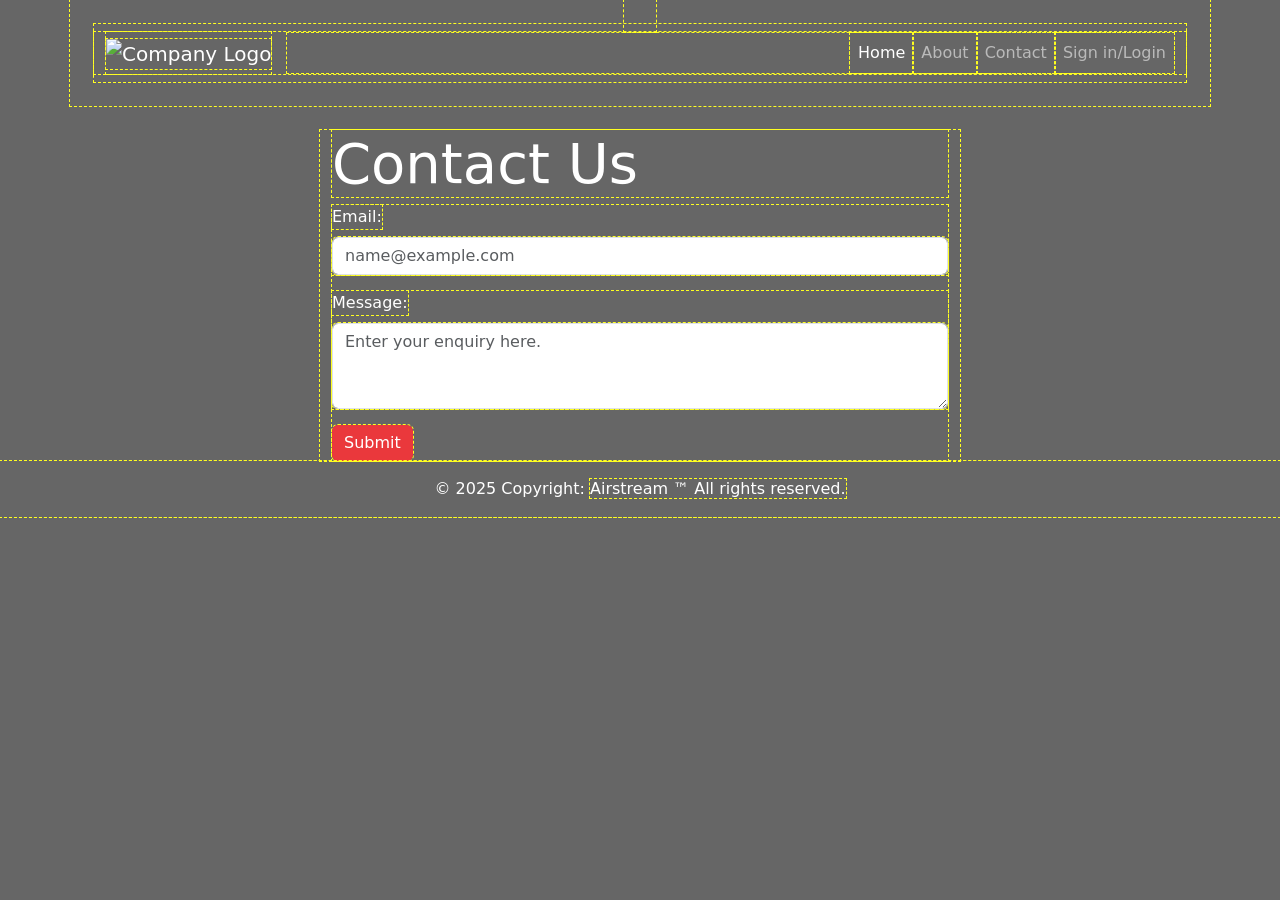
==== contact.html @ bd1d2527 "add validation and toast feedback" ====
<!DOCTYPE html>
<html lang="en">
  <head>
    <meta charset="UTF-8" />
    <meta name="viewport" content="width=device-width, initial-scale=1.0" />
    <meta http-equiv="X-UA-Compatible" content="ie=edge" />
    <title>HTML + CSS</title>

    <link
      href="https://cdn.jsdelivr.net/npm/bootstrap@5.3.3/dist/css/bootstrap.min.css"
      rel="stylesheet"
      integrity="sha384-QWTKZyjpPEjISv5WaRU9OFeRpok6YctnYmDr5pNlyT2bRjXh0JMhjY6hW+ALEwIH"
      crossorigin="anonymous"
    />
     
  <!-- Import custom stylesheet for the webpage-->
  <!-- after bootstrap cause read top-down -->
   <link rel="stylesheet" href="./styles/styles.css">

  </head>
  <body>

    <!-- Bootstrap Toast -->
      <div class="toast-container p-3 top-0 start-50 translate-middle-x">

      <!-- Toast here -->
       <!-- !!!!!!!! -->
      <div id="msg-toast" class="toast align-items-center border-0" role="alert" aria-live="assertive" aria-atomic="true">
        <!-- delete text-bg-primary to make it dynamic -->
        <div class="d-flex">
          <div id="toast-body" class="toast-body">

          </div>
        <button type="button" class="btn-close btn-close-white me-2 m-auto" data-bs-dismiss="toast" aria-label="Close"></button>
      </div>
    </div>
  </div> 

    <!-- Container for navbar and header -->
     <div class="container min-vh-75 p-4">
      <!-- minview 75, padding, remove  bg-white . container is the one that scale the website accordingly-->

      <!-- Navigation Bar -->
      <!-- !https://getbootstrap.com/docs/5.3/components/navbar/#nav -->
      <nav class="navbar navbar-expand-md navbar-dark">
        <!-- change expand to see, set navbardark -->
        <!-- Remove bg-body-tertiary"> -->
        <div class="container-fluid">

          <a class="navbar-brand" href="#">
          <img src="./img/logo.png" alt="Company Logo" class="img-fluid">
          <!-- "img-fluid" is responsive img -->
        </a>


      <!-- Burger Menu that targets the navigation with the id sitMenu -->
       <!-- Still part of gbs.com navbar -->
          <button class="navbar-toggler" type="button" data-bs-toggle="collapse" data-bs-target="#navbarNav" aria-controls="navbarNav" aria-expanded="false" aria-label="Toggle navigation">
            <span class="navbar-toggler-icon"></span>
          </button>
          <div class="collapse navbar-collapse" id="navbarNav">
            <ul class="navbar-nav ms-auto">
              <!-- ms -clear everything from start so start from the right-->
              <li class="nav-item">
                <a class="nav-link active" aria-current="page" href="#">Home</a>
              </li>
              <li class="nav-item">
                <a class="nav-link" href="#">About</a>
              </li>
              <li class="nav-item">
                <a class="nav-link" href="contact.html">Contact</a>
              </li>
              <li class="nav-item">
                <a class="nav-link" href="#">Sign in/Login</a>
                <!-- change from disabled" aria-disabled="true">Disabled-->
              </li>
            </ul>
          </div>
        </div>
      </nav>
        

   </div>
    
    <!-- End for Container navbar and header -->

    <!-- Container for contact form -->
    <div class="container w-50 mt-4 text-white">
      
      <!-- Title -->
      <div>
        <h1 class="display-4 text-white fw-lighter">Contact Us</h1>
      </div>
 
      <!-- Contact Form -->
      <form action="" method="post" novalidate class="needs-validation" onsubmit="submitForm();">
        <!-- needscalidation for bootstrap javascript to work. using novalidate is because we don't want to use the default. Supressing any default carried out by the browser -->
        <!-- https://getbootstrap.com/docs/5.3/forms/form-control/ -->
        <div class="mb-3">
          <!-- Change to TxtEmail and txtMessage naming conventions for easier readability-->
          <label for="txtEmail" class="form-label">Email:</label>
          <input type="email" class="form-control" id="txtEmail" placeholder="name@example.com" required>
          <!-- rule: use required when use validation invalid-feedback -->
          <div class="invalid-feedback text-white fw-lighter">
            Please enter your email.
          </div>    
          <!-- https://getbootstrap.com/docs/5.3/forms/validation/ -->
        </div>
        <div class="mb-3">
          <label for="txtMessage" class="form-label">Message:</label>
          <textarea class="form-control" id="txtMessage" rows="3" placeholder="Enter your enquiry here." required></textarea>
          <div class="invalid-feedback text-white fw-lighter">
            Please enter your message.
          </div>
        </div>
        <!-- https://getbootstrap.com/docs/5.3/forms/overview/ -->
        <button type="submit" class="btn btn-primary">Submit</button>
      </form>
 
    </div>
    
    <!-- Footer - Copyright -->
     <footer class="text-white fw-light text-lg-start">
      <div class="text-center p-3">
        &copy; 2025 Copyright:
        <a href="#" class="text-white text-decoration-none"> Airstream &#8482; All rights reserved.</a>
      </div>
     </footer>
    

    <script
    src="https://cdn.jsdelivr.net/npm/bootstrap@5.3.3/dist/js/bootstrap.bundle.min.js"
    integrity="sha384-YvpcrYf0tY3lHB60NNkmXc5s9fDVZLESaAA55NDzOxhy9GkcIdslK1eN7N6jIeHz"
    crossorigin="anonymous"
    ></script>

    <!-- Create script and input javascript(anonymous function) from https://getbootstrap.com/docs/5.3/forms/validation/ -->
    <script>
      // listen for and process a submit event
      // where function submitForm() is invoked
      async function submitForm(){
        // after using await fetch request, handinhand
        event.preventDefault();
        event.stopPropagation();
        // alert("Your form has been submitted");

        // Create instance of toast -Update to toast in function submitForm():
        const toastMsgExample = document.getElementById('msg-toast');
        const toastBodyExample = document.getElementById('toast-body');
        const toastBootstrap = bootstrap.Toast.getOrCreateInstance(toastMsgExample);


        // create constant variables to capture form inputs
        // our document has two elements by the id:txtEmail and txtMessage
        const email = document.getElementById("txtEmail");
        const message = document.getElementById("txtMessage");

        // to trace values captured by our constant variables to process further
        // this mean the interaction start to take place alr
        // to track if page is capturing correct data to process
        console.log(email.value);
        console.log(message.value);

        // trap unsuccessful event for textEmail or txtmessage
        // as long as any value is key in, it works, unless declare
        if(email.value === "" || message.value === "" ){
          toastBodyExample.textContent = "Please enter all inputs";
          toastMsgExample.classList.remove("text-bg-success");
          toastMsgExample.classList.add("text-bg-danger");
          toastBootstrap.show();
          // alert("Invalid inputs. Please enter all fields correctly."); change to bootstrap
          return;
        }
        // 2 =signs vs 3 =signs
      

        // trap unsuccessful event where txtEmail is invalid
        // using regular expressions to check for valid email
        const emailRegex = /^[a-zA-Z0-9._-]+@[a-zA-Z0-9.-]+\.[a-zA-Z]{2,4}$/;
        // eg. @something.com
        if(!emailRegex.test(email.value)){
          // alert("Invalid email entered.");
          toastBodyExample.textContent = "Email is not valid";
          toastMsgExample.classList.remove("text-bg-success");
          toastMsgExample.classList.add("text-bg-danger");
          toastBootstrap.show();
          return;
          // syntax 
        }

        // trap unsuccessful event where txtMsg is invalid
        // using a regular expression to check for injections or sql injections
        const msgRegex = /^[a-zA-Z0-9\s.,!?'"-]*$/;
        if(!msgRegex.test(message.value)){
          // alert("Please enter a valid message.")
          toastBodyExample.textContent = "Message is invalid";
          toastMsgExample.classList.remove("text-bg-success");
          toastMsgExample.classList.add("text-bg-danger");
          toastBootstrap.show();
          return;
        }

        // Fetch request: send data or retireve data by calling an API endpoint
        // eg. ask question and get answers
        // create a Javascript object to store our form data
        const formData ={email:email.value, message:message.value};
        // const = storing data into a variable that cannot be change. To let it be changeable use 'let'
        // storing javascript object. Key: data
       
        // implement a try/catch (exception handling) block to send our message to an endpoint
        // exception handling = handle errors that take place during runtime.
        try {

          // attempt to execute code below
          const response = await fetch("https://getform.io/f/aejrxezb", {//TODO
          // call fetch request to send data over to server
          // send data to server need to wait so put await
          method: "POST",
          // 4 methods, but need to use fetch request
          headers:{"Content-Type": "application/json"},
          body: JSON.stringify(formData)
          });

          // if response.ok, provide feedback that form has been sent
          if(response.ok){
            // alert("Your response has been sent. Thank you.");
            toastBodyExample.textContent ="Your message has been sent. Thank you";
            toastMsgExample.classList.remove("text-bg-danger");
            toastMsgExample.classList.add("text-bg-success");
            toastBootstrap.show();
            return;
          }

        } catch (error) {
          // safety net to catch any issues and feedback
          // catch the error and render meaning feedback
          // console.log("unable to send data")
          // alert("Unable to send message. Please try again");
          toastBodyExample.textContent ="Error sending message. Please try again";
          toastMsgExample.classList.remove("text-bg-success");
          toastMsgExample.classList.add("text-bg-danger");
          // remove colour to add colour. Green alr..then it rmb old colour
          toastBootstrap.show();
          return;
          // adjust the getform.io so that it's wrong, if cannot send to server then will reflect this msg
          
        }
      }  
    </script>

  </body>
</html>
---- styles/styles.css ----
/* universal settings */
*,*::before,*::after{
  margin:0;
  padding:0;
  box-sizing: border-box;
  outline: 1px dashed #ffff20;
  /* outlinebox to test out area */
}

html{
  font-size: 16px;                                /* 1 rem used on the page == 16px  */
  font-family: "Poppins", sans-serif;
}

body{
  background-image: url("../img/motorsport.png");
  background-repeat: no-repeat;
  background-position: top center;
  background-size:cover;
  background-attachment: fixed;
  background-color: rgba(0, 0, 0, 0.6);
  background-blend-mode: overlay;
}

/* .btn_site_overall{
  background-color: purple;
  border: none;
  color: #fff;
} 
Just use btn-primary to overwrite rather than creating new class?  
*/

.btn-primary{
  background-color:#ea383c !important;
  border: none !important;
  /* !use !important to customize bootstrap, overwriting original styles */
}

.btn-primary:hover{
  background-color:rgba(234, 56, 59, 0.7) !important;
  border: none !important;
}


.btn-primary-shadow{
  box-shadow: .1rem .3rem .5rem rgba(0, 0, 0, 0.5);
}

/* banner colours */
.homebanner{
  min-height: 50dvh;
  background-image: url("../img/sneaker.jpg");
  background-position: center;
  background-repeat: no-repeat;
  background-size: cover;
}

.homebanner  h1, .homebanner h4{
  letter-spacing: 0.8rem;
}

.homebanner h1{
  background: linear-gradient(to right, rgba(255, 255, 255, 0), rgba(255, 196, 0, 0.75), rgba(255, 255, 255, 0))
}

.shadow-effects {
  color: transparent;
  letter-spacing: .10em;
  text-shadow: .1rem .1rem .2rem rgba(0, 0, 0, 0.6);
}

.bg-primary{
  background-color:#ea383c !important;
  border: none !important;
}

.homepage-card img {
  width: 100%;
  height: auto;
  background-size: contain;
  background-position: center center;
  background-repeat: no-repeat;
  background-image: url("../img/imgplaceholder.png");
  /* text-indent: -9999px; */ /* remove or comment out text indent if all images are available */
}
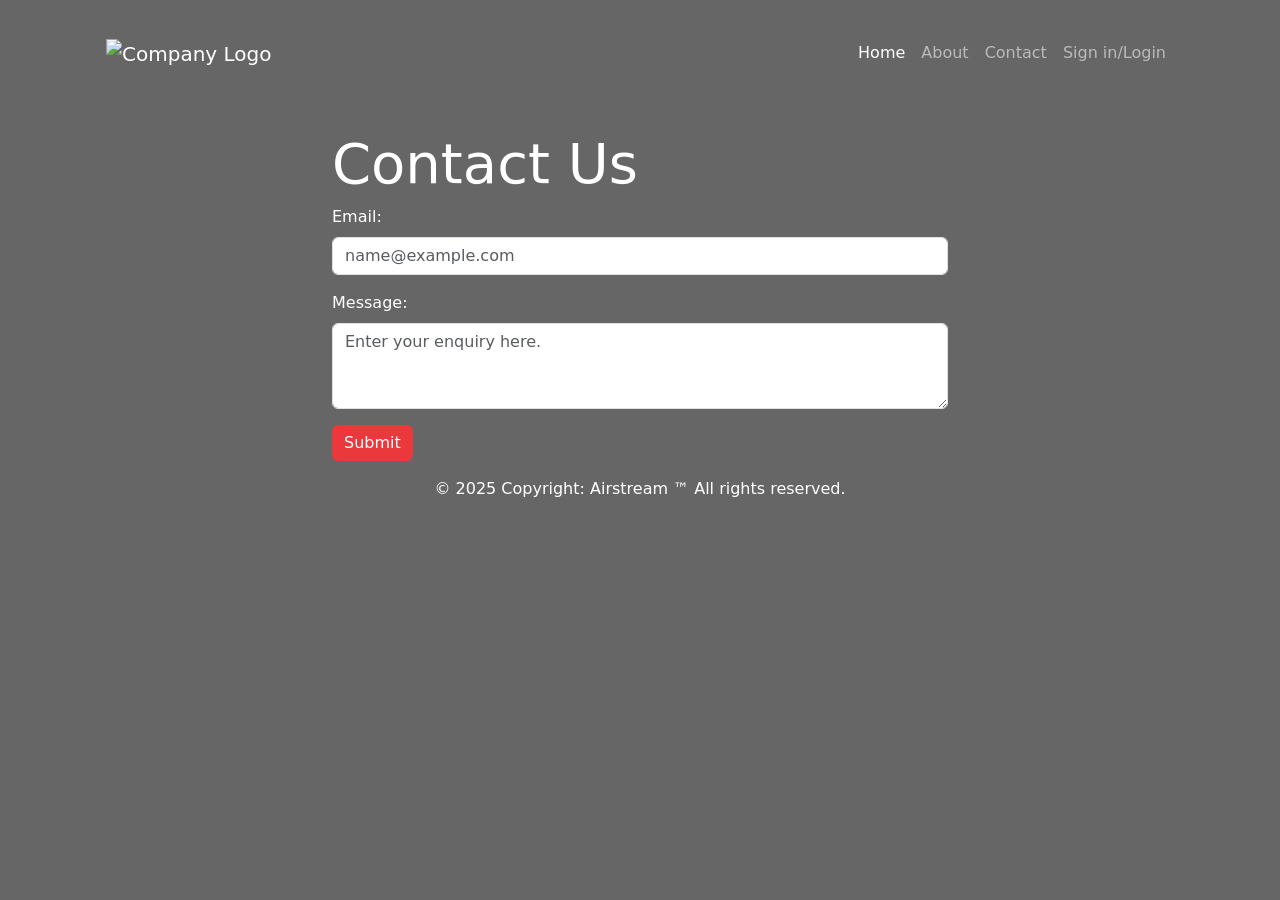
==== commit 0226563d: "v1_full_site_refactpr" ====
--- a/contact.html
+++ b/contact.html
@@ -13,8 +13,6 @@
       crossorigin="anonymous"
     />
      
-  <!-- Import custom stylesheet for the webpage-->
-  <!-- after bootstrap cause read top-down -->
    <link rel="stylesheet" href="./styles/styles.css">
 
   </head>
@@ -43,13 +41,11 @@
       <!-- Navigation Bar -->
       <!-- !https://getbootstrap.com/docs/5.3/components/navbar/#nav -->
       <nav class="navbar navbar-expand-md navbar-dark">
-        <!-- change expand to see, set navbardark -->
-        <!-- Remove bg-body-tertiary"> -->
         <div class="container-fluid">
 
           <a class="navbar-brand" href="#">
           <img src="./img/logo.png" alt="Company Logo" class="img-fluid">
-          <!-- "img-fluid" is responsive img -->
+
         </a>
 
 
@@ -134,20 +130,20 @@
     crossorigin="anonymous"
     ></script>
 
+    <!-- Import custom scripts -->
+     <script src="./scripts/util/util.js"></script>
+
     <!-- Create script and input javascript(anonymous function) from https://getbootstrap.com/docs/5.3/forms/validation/ -->
     <script>
-      // listen for and process a submit event
-      // where function submitForm() is invoked
       async function submitForm(){
+
         // after using await fetch request, handinhand
         event.preventDefault();
         event.stopPropagation();
-        // alert("Your form has been submitted");
 
         // Create instance of toast -Update to toast in function submitForm():
         const toastMsgExample = document.getElementById('msg-toast');
         const toastBodyExample = document.getElementById('toast-body');
-        const toastBootstrap = bootstrap.Toast.getOrCreateInstance(toastMsgExample);
 
 
         // create constant variables to capture form inputs
@@ -155,48 +151,43 @@
         const email = document.getElementById("txtEmail");
         const message = document.getElementById("txtMessage");
 
-        // to trace values captured by our constant variables to process further
-        // this mean the interaction start to take place alr
-        // to track if page is capturing correct data to process
-        console.log(email.value);
-        console.log(message.value);
-
-        // trap unsuccessful event for textEmail or txtmessage
-        // as long as any value is key in, it works, unless declare
         if(email.value === "" || message.value === "" ){
-          toastBodyExample.textContent = "Please enter all inputs";
-          toastMsgExample.classList.remove("text-bg-success");
-          toastMsgExample.classList.add("text-bg-danger");
-          toastBootstrap.show();
-          // alert("Invalid inputs. Please enter all fields correctly."); change to bootstrap
-          return;
-        }
-        // 2 =signs vs 3 =signs
+          showToast({
+            toastElement: toastMsgExample,
+            toastBodyElement: toastBodyExample,
+            bgColor:"danger",
+            msg: "Please enter all inputs"
+          });
+        
+
+          return;
+        }
       
-
         // trap unsuccessful event where txtEmail is invalid
         // using regular expressions to check for valid email
         const emailRegex = /^[a-zA-Z0-9._-]+@[a-zA-Z0-9.-]+\.[a-zA-Z]{2,4}$/;
-        // eg. @something.com
         if(!emailRegex.test(email.value)){
-          // alert("Invalid email entered.");
-          toastBodyExample.textContent = "Email is not valid";
-          toastMsgExample.classList.remove("text-bg-success");
-          toastMsgExample.classList.add("text-bg-danger");
-          toastBootstrap.show();
-          return;
-          // syntax 
+
+          showToast({
+            toastElement: toastMsgExample,
+            toastBodyElement: toastBodyExample,
+            bgColor:"danger",
+            msg: "Email is invalid"
+          });
+          return;
         }
 
         // trap unsuccessful event where txtMsg is invalid
         // using a regular expression to check for injections or sql injections
         const msgRegex = /^[a-zA-Z0-9\s.,!?'"-]*$/;
         if(!msgRegex.test(message.value)){
-          // alert("Please enter a valid message.")
-          toastBodyExample.textContent = "Message is invalid";
-          toastMsgExample.classList.remove("text-bg-success");
-          toastMsgExample.classList.add("text-bg-danger");
-          toastBootstrap.show();
+
+          showToast({
+            toastElement: toastMsgExample,
+            toastBodyElement: toastBodyExample,
+            bgColor:"danger",
+            msg: "Please enter correctly."
+          });
           return;
         }
 
@@ -204,11 +195,6 @@
         // eg. ask question and get answers
         // create a Javascript object to store our form data
         const formData ={email:email.value, message:message.value};
-        // const = storing data into a variable that cannot be change. To let it be changeable use 'let'
-        // storing javascript object. Key: data
-       
-        // implement a try/catch (exception handling) block to send our message to an endpoint
-        // exception handling = handle errors that take place during runtime.
         try {
 
           // attempt to execute code below
@@ -216,37 +202,38 @@
           // call fetch request to send data over to server
           // send data to server need to wait so put await
           method: "POST",
-          // 4 methods, but need to use fetch request
           headers:{"Content-Type": "application/json"},
           body: JSON.stringify(formData)
           });
 
           // if response.ok, provide feedback that form has been sent
           if(response.ok){
-            // alert("Your response has been sent. Thank you.");
-            toastBodyExample.textContent ="Your message has been sent. Thank you";
-            toastMsgExample.classList.remove("text-bg-danger");
-            toastMsgExample.classList.add("text-bg-success");
-            toastBootstrap.show();
+
+            showToast({
+            toastElement: toastMsgExample,
+            toastBodyElement: toastBodyExample,
+            bgColor:"success",
+            msg: "Msg is sent. Thank you."
+          });
             return;
           }
 
         } catch (error) {
           // safety net to catch any issues and feedback
           // catch the error and render meaning feedback
-          // console.log("unable to send data")
-          // alert("Unable to send message. Please try again");
-          toastBodyExample.textContent ="Error sending message. Please try again";
-          toastMsgExample.classList.remove("text-bg-success");
-          toastMsgExample.classList.add("text-bg-danger");
-          // remove colour to add colour. Green alr..then it rmb old colour
-          toastBootstrap.show();
-          return;
-          // adjust the getform.io so that it's wrong, if cannot send to server then will reflect this msg
+
+          showToast({
+            toastElement: toastMsgExample,
+            toastBodyElement: toastBodyExample,
+            bgColor:"danger",
+            msg: "Error sending message. Please try again."
+          });
+          return;
           
         }
       }  
+   
+      
     </script>
-
   </body>
 </html>
--- a/styles/styles.css
+++ b/styles/styles.css
@@ -3,7 +3,7 @@
   margin:0;
   padding:0;
   box-sizing: border-box;
-  outline: 1px dashed #ffff20;
+  /* outline: 1px dashed #ffff20; */
   /* outlinebox to test out area */
 }
 
